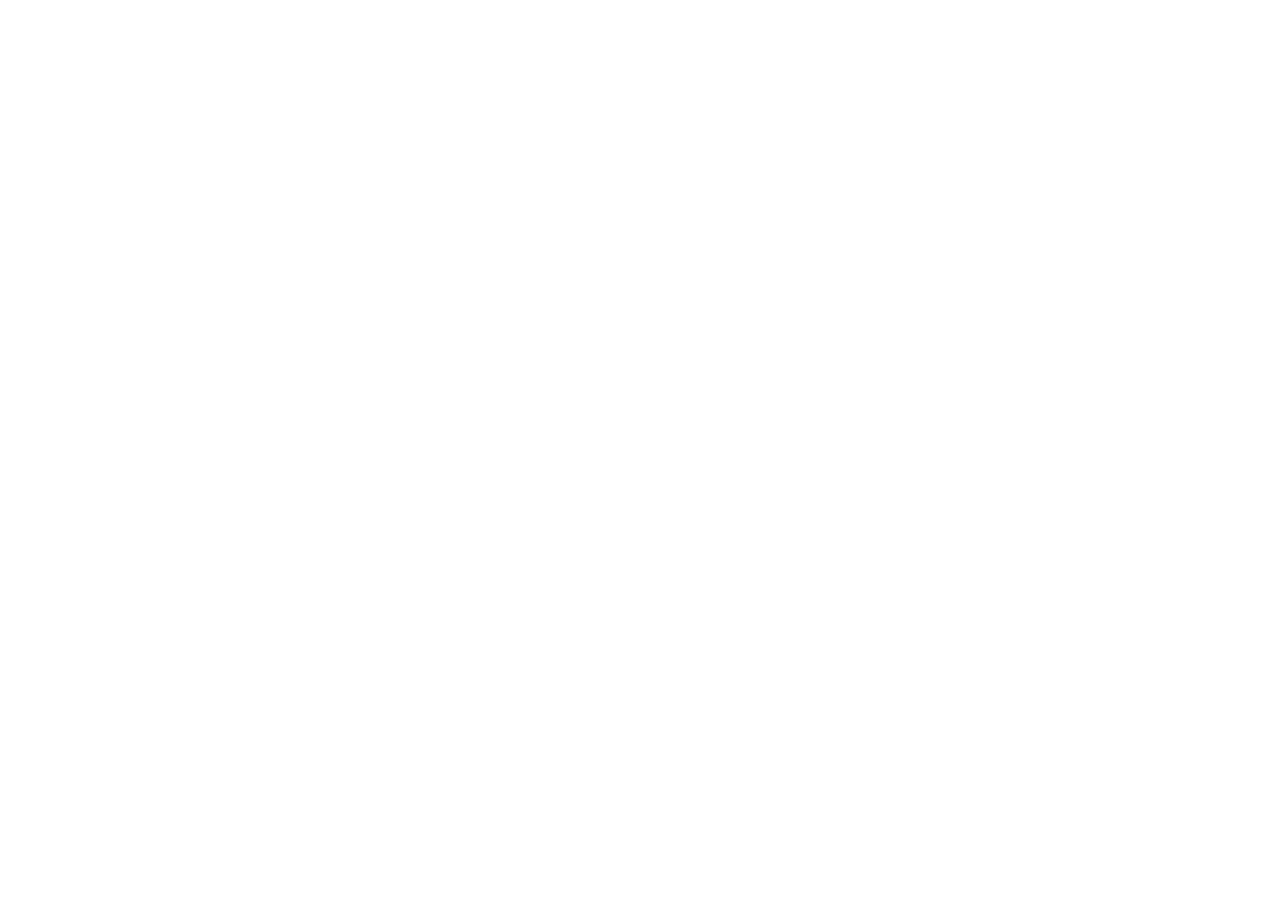
==== data-types/index.html @ 4f2a7452 "beginnetje" ====
<!DOCTYPE html>
<html lang="en">
<head>
    <meta charset="UTF-8">
    <meta http-equiv="X-UA-Compatible" content="IE=edge">
    <meta name="viewport" content="width=device-width, initial-scale=1.0">
    <script src="app.js"></script>
    <title>Document</title>
</head>
<body>
    
</body>
</html>
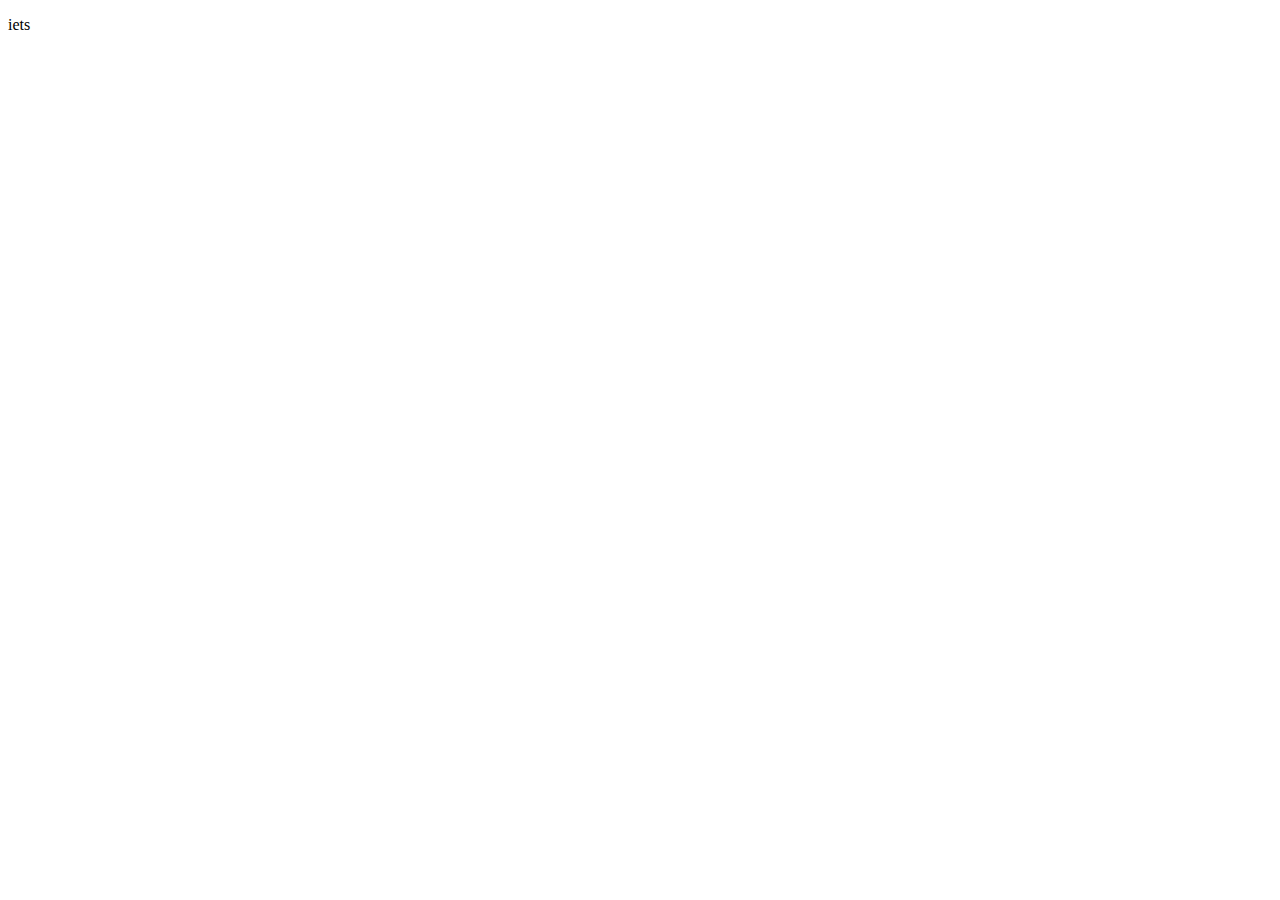
==== commit 9354a340: "proef" ====
--- a/data-types/index.html
+++ b/data-types/index.html
@@ -7,7 +7,7 @@
     <script src="app.js"></script>
     <title>Document</title>
 </head>
-<body>
-    
+<body onload="myName">
+    <p>iets</p>
 </body>
 </html>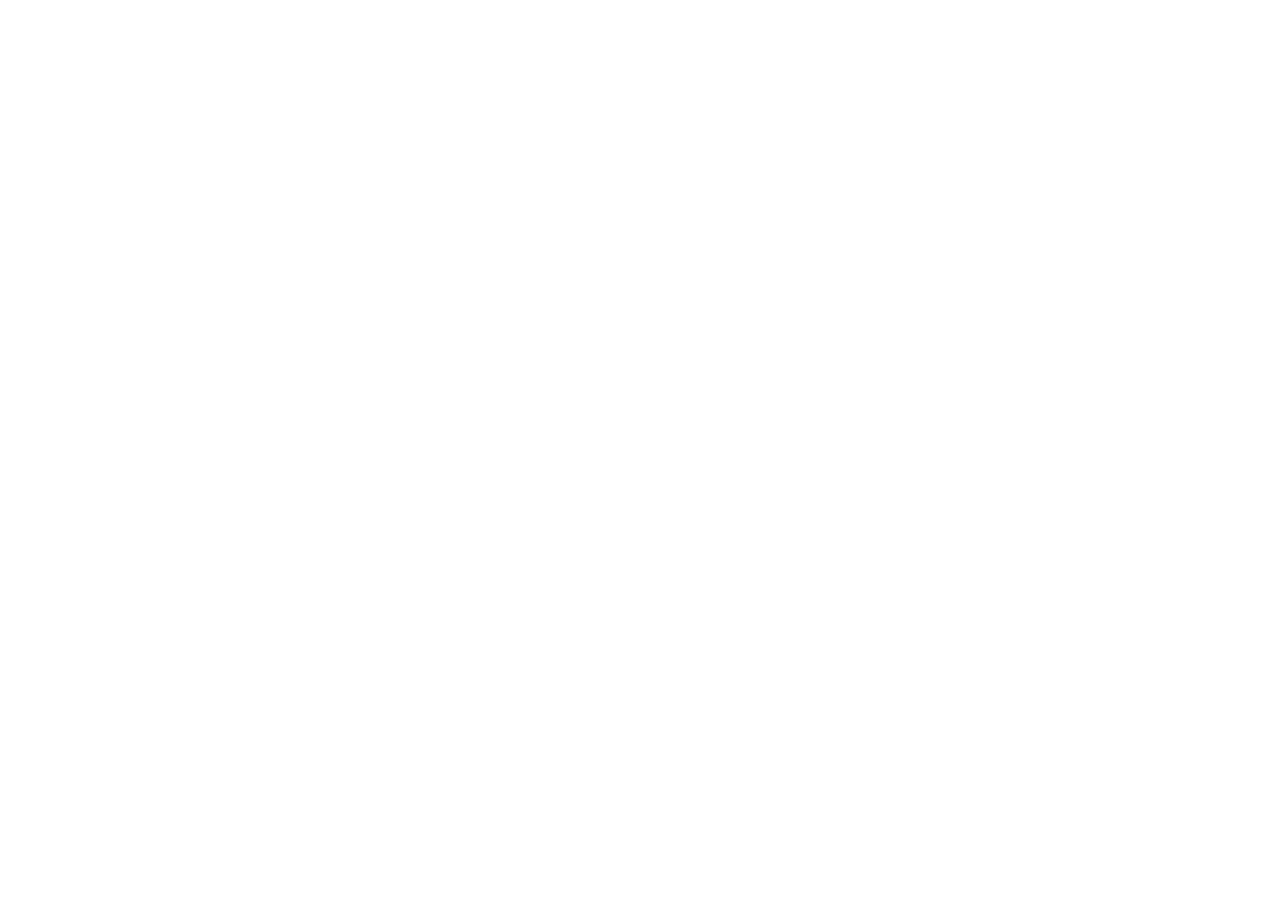
==== commit 5837dd05: "app.js + index" ====
--- a/data-types/index.html
+++ b/data-types/index.html
@@ -7,7 +7,8 @@
     <script src="app.js"></script>
     <title>Document</title>
 </head>
-<body onload="myName">
-    <p>iets</p>
+</html>
+<body>
+    
 </body>
 </html>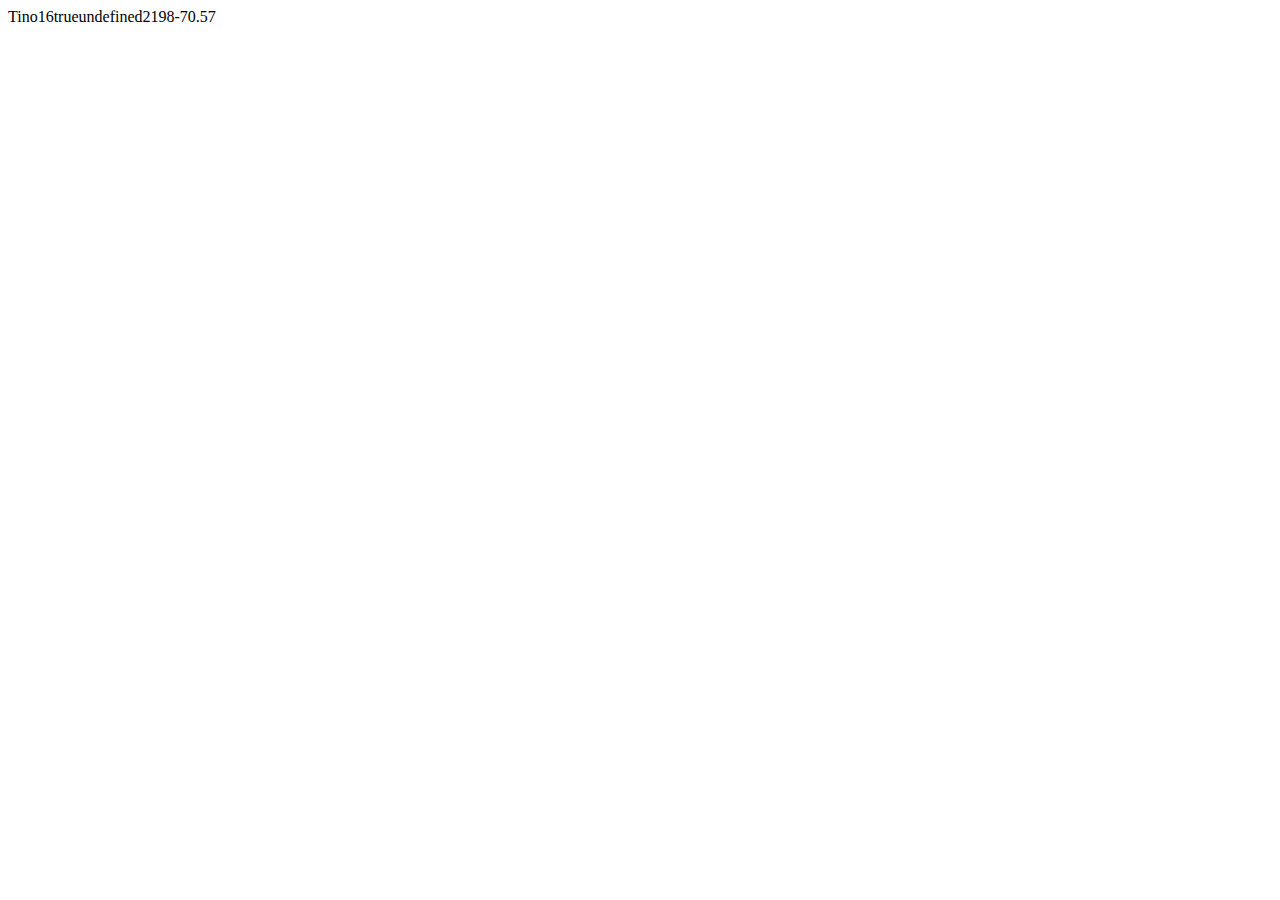
==== commit 9e2b5630: "opdracht 3.1" ====
--- a/data-types/index.html
+++ b/data-types/index.html
@@ -9,6 +9,8 @@
 </head>
 </html>
 <body>
+
     
+
 </body>
 </html>